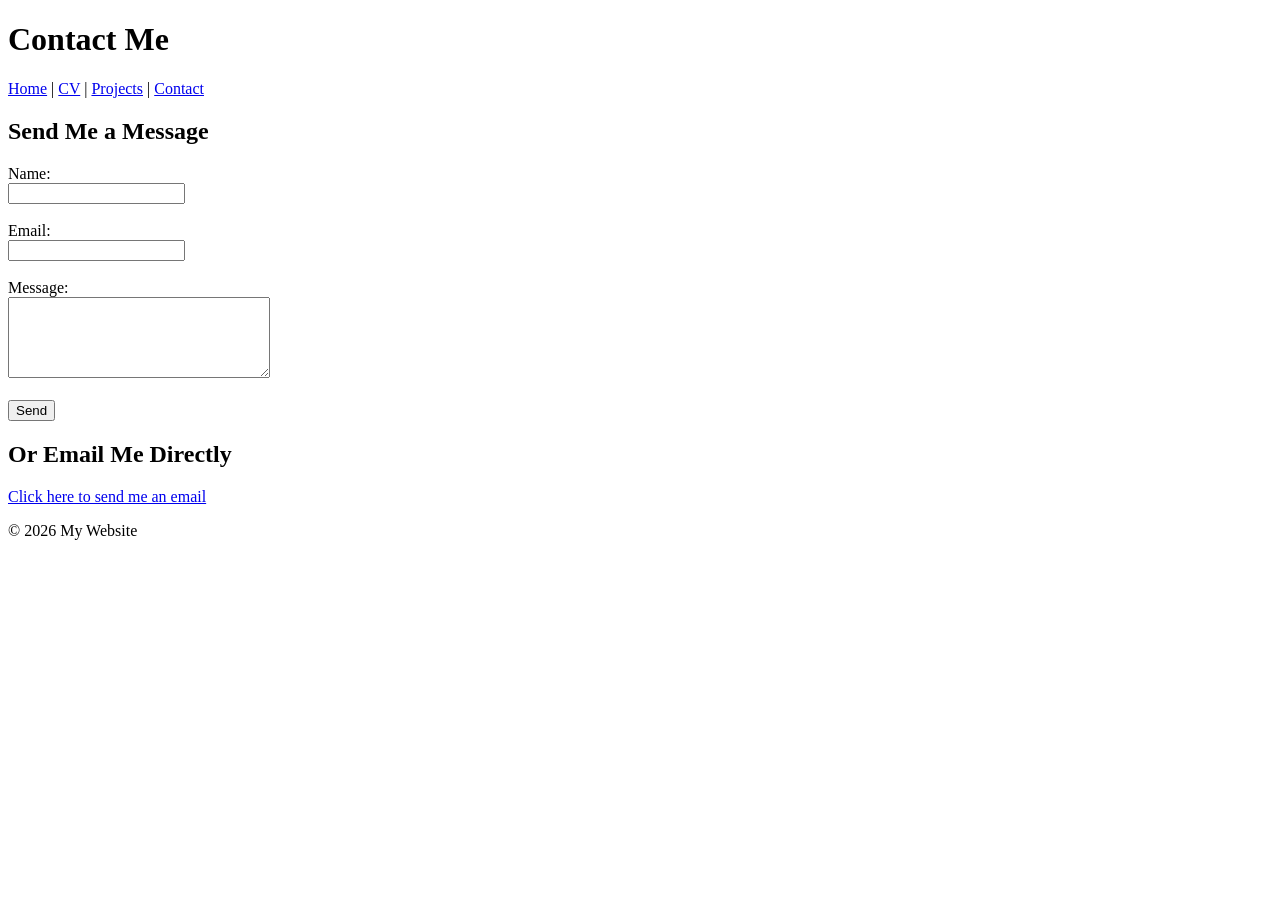
==== contact.html @ 4da1596a "Add files via upload" ====
<!DOCTYPE html>
<html lang="en">
<head>
    <meta charset="UTF-8">
    <title>Contact - My Website</title>
</head>

<body>

<header>
    <h1>Contact Me</h1>
</header>

<nav role="navigation">
    <a href="index.html">Home</a> |
    <a href="cv.html">CV</a> |
    <a href="projects.html">Projects</a> |
    <a href="contact.html">Contact</a>
</nav>

<main>

    <section>
        <h2>Send Me a Message</h2>

        <form>

            <label for="name">Name:</label><br>
            <input type="text" id="name" name="name"><br><br>

            <label for="email">Email:</label><br>
            <input type="email" id="email" name="email"><br><br>

            <label for="message">Message:</label><br>
            <textarea id="message" name="message" rows="5" cols="30"></textarea><br><br>

            <input type="submit" value="Send">

        </form>
    </section>

    <section>
        <h2>Or Email Me Directly</h2>
        <p>
            <a href="mailto:shmookh@example.com">Click here to send me an email</a>
        </p>
    </section>

</main>

<footer>
    <p>© 2026 My Website</p>
</footer>

</body>
</html>
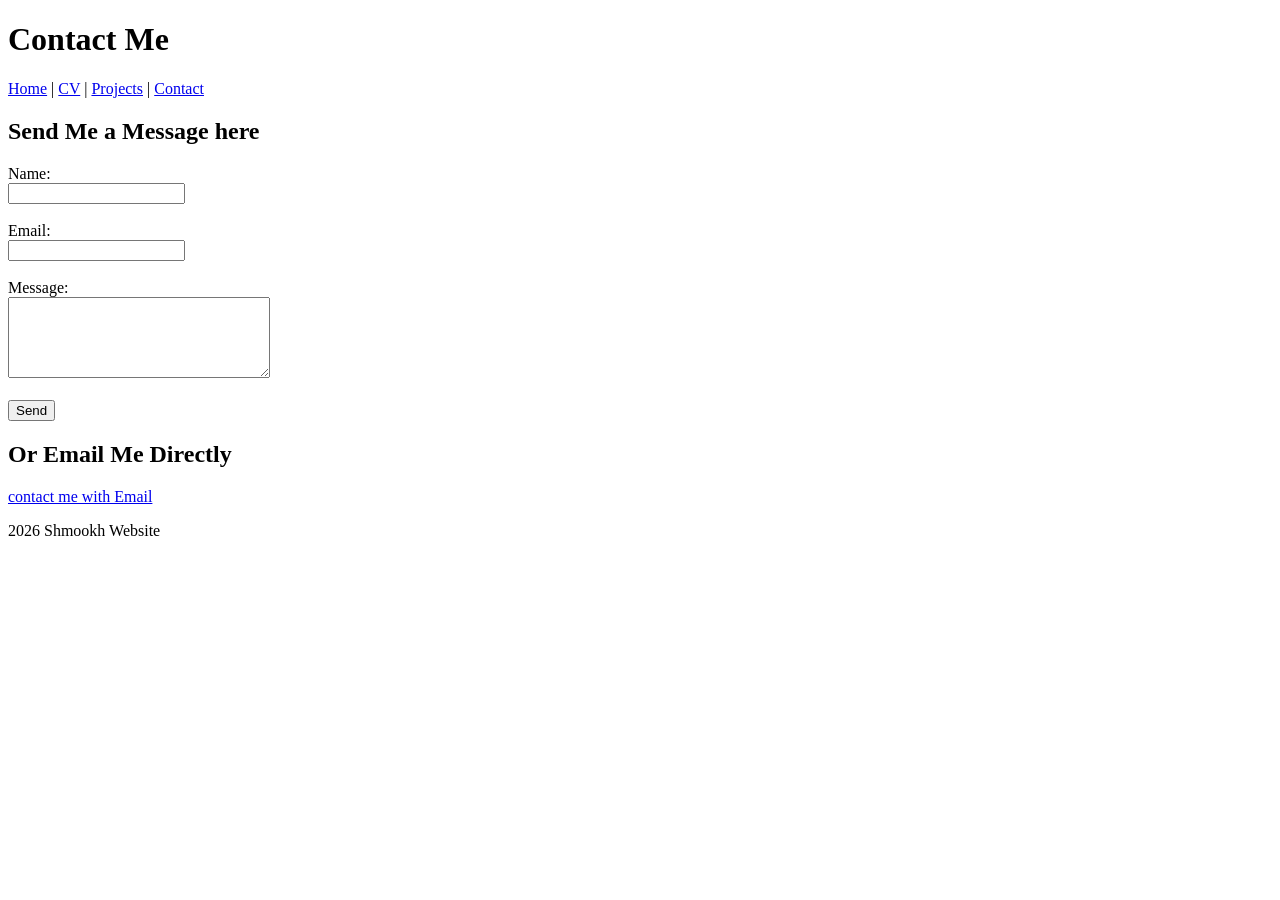
==== commit 7701d573: "updated website" ====
--- a/contact.html
+++ b/contact.html
@@ -1,56 +1,56 @@
-<!DOCTYPE html>
-<html lang="en">
-<head>
-    <meta charset="UTF-8">
-    <title>Contact - My Website</title>
-</head>
-
-<body>
-
-<header>
-    <h1>Contact Me</h1>
-</header>
-
-<nav role="navigation">
-    <a href="index.html">Home</a> |
-    <a href="cv.html">CV</a> |
-    <a href="projects.html">Projects</a> |
-    <a href="contact.html">Contact</a>
-</nav>
-
-<main>
-
-    <section>
-        <h2>Send Me a Message</h2>
-
-        <form>
-
-            <label for="name">Name:</label><br>
-            <input type="text" id="name" name="name"><br><br>
-
-            <label for="email">Email:</label><br>
-            <input type="email" id="email" name="email"><br><br>
-
-            <label for="message">Message:</label><br>
-            <textarea id="message" name="message" rows="5" cols="30"></textarea><br><br>
-
-            <input type="submit" value="Send">
-
-        </form>
-    </section>
-
-    <section>
-        <h2>Or Email Me Directly</h2>
-        <p>
-            <a href="mailto:shmookh@example.com">Click here to send me an email</a>
-        </p>
-    </section>
-
-</main>
-
-<footer>
-    <p>© 2026 My Website</p>
-</footer>
-
-</body>
+<!DOCTYPE html>
+<html lang="en">
+<head>
+    <meta charset="UTF-8">
+    <title>Contact - My Website</title>
+</head>
+
+<body>
+
+<header>
+    <h1>Contact Me</h1>
+</header>
+
+<nav role="navigation">
+    <a href="index.html">Home</a> |
+    <a href="cv.html">CV</a> |
+    <a href="projects.html">Projects</a> |
+    <a href="contact.html">Contact</a>
+</nav>
+
+<main>
+
+    <section>
+        <h2>Send Me a Message here</h2>
+
+        <form>
+
+            <label for="name">Name:</label><br>
+            <input type="text" id="name" name="name"><br><br>
+
+            <label for="email">Email:</label><br>
+            <input type="email" id="email" name="email"><br><br>
+
+            <label for="message">Message:</label><br>
+            <textarea id="message" name="message" rows="5" cols="30"></textarea><br><br>
+
+            <input type="submit" value="Send">
+
+        </form>
+    </section>
+
+    <section>
+        <h2>Or Email Me Directly</h2>
+        <p>
+            <a href="mailto:shmookhmfy2@gmail.com">contact me with Email</a>
+        </p>
+    </section>
+
+</main>
+
+<footer>
+    <p> 2026 Shmookh Website</p>
+</footer>
+
+</body>
 </html>
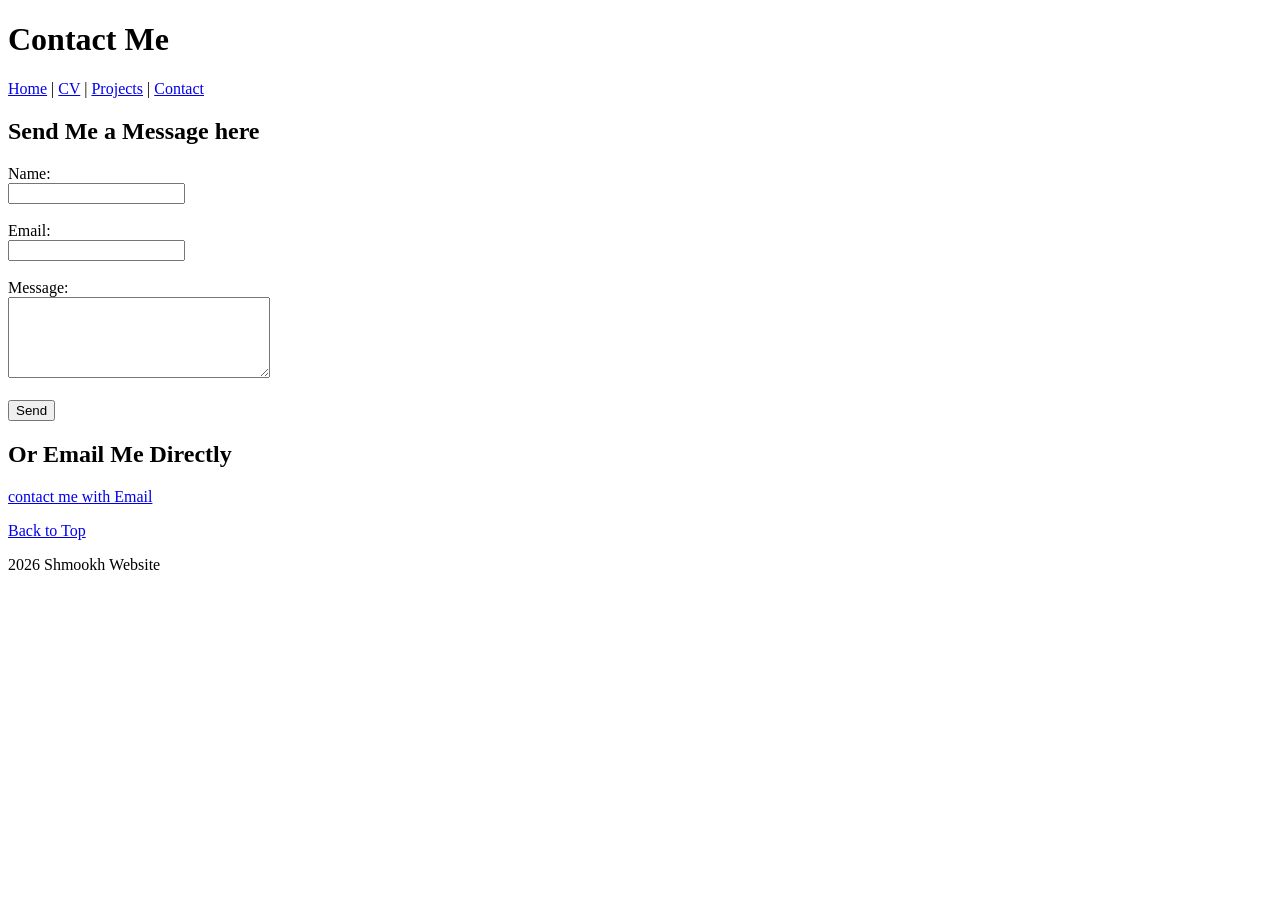
==== commit abf1723b: "update" ====
--- a/contact.html
+++ b/contact.html
@@ -5,7 +5,7 @@
     <title>Contact - My Website</title>
 </head>
 
-<body>
+<body id="top">
 
 <header>
     <h1>Contact Me</h1>
@@ -23,19 +23,17 @@
     <section>
         <h2>Send Me a Message here</h2>
 
-        <form>
-
+        <form action="#">
             <label for="name">Name:</label><br>
-            <input type="text" id="name" name="name"><br><br>
+            <input type="text" id="name" name="name" required><br><br>
 
             <label for="email">Email:</label><br>
-            <input type="email" id="email" name="email"><br><br>
+            <input type="email" id="email" name="email" required><br><br>
 
             <label for="message">Message:</label><br>
-            <textarea id="message" name="message" rows="5" cols="30"></textarea><br><br>
+            <textarea id="message" name="message" rows="5" cols="30" required></textarea><br><br>
 
             <input type="submit" value="Send">
-
         </form>
     </section>
 
@@ -46,6 +44,10 @@
         </p>
     </section>
 
+    <p>
+        <a href="#top">Back to Top</a>
+    </p>
+
 </main>
 
 <footer>
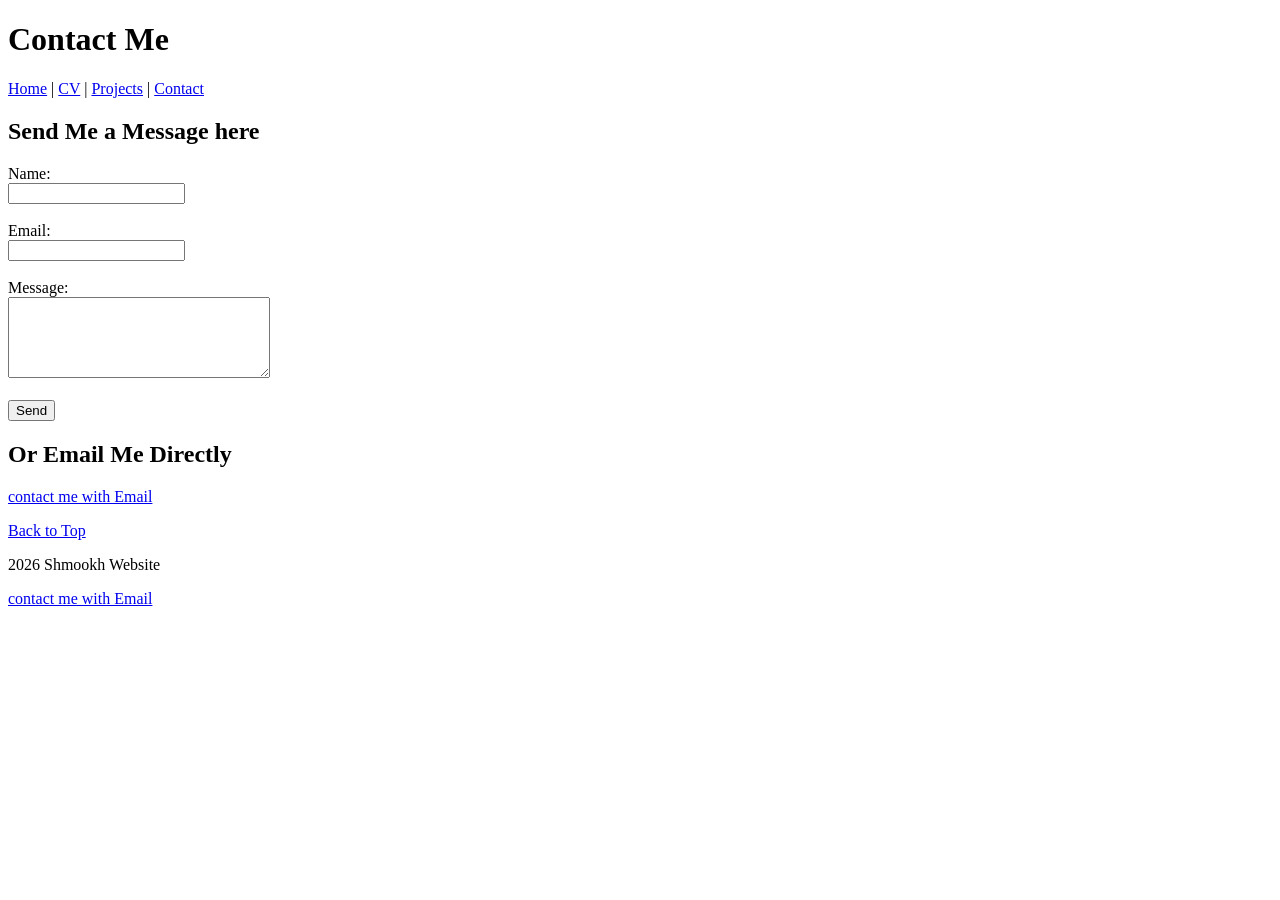
==== commit 5831ac6a: "update" ====
--- a/contact.html
+++ b/contact.html
@@ -52,6 +52,9 @@
 
 <footer>
     <p> 2026 Shmookh Website</p>
+    <p>
+        <a href="mailto:shmookhmfy2@gmail.com">contact me with Email</a>
+     </p>
 </footer>
 
 </body>
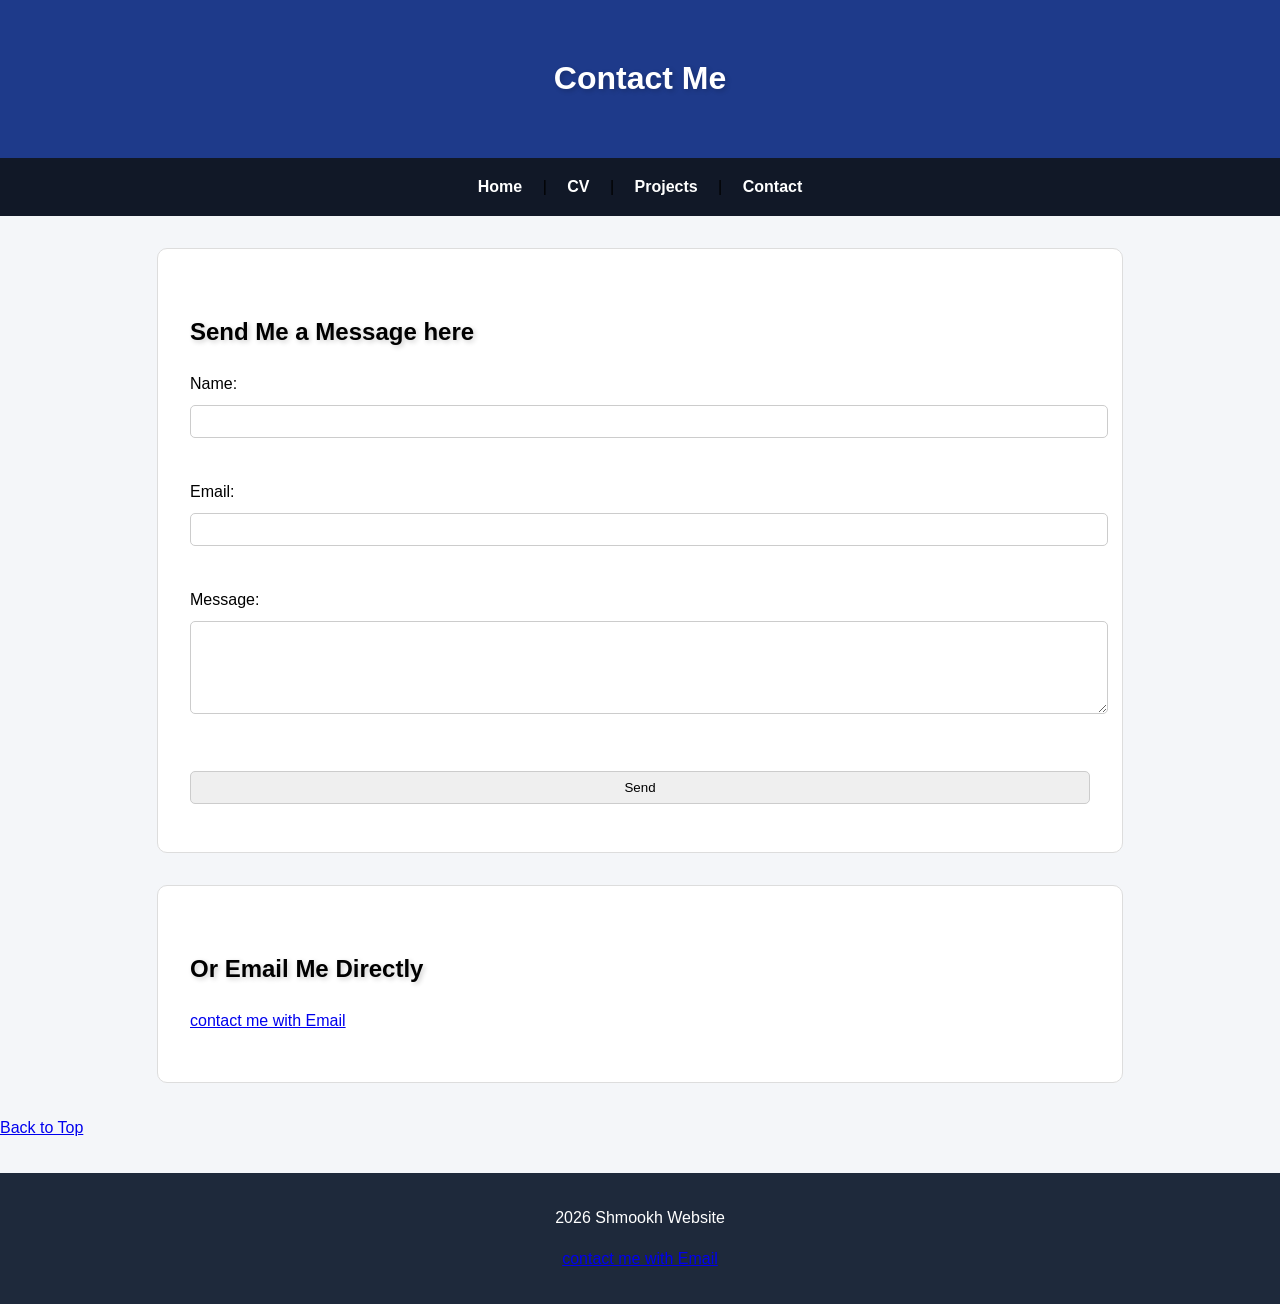
==== commit af8a4630: "HW3 CSS" ====
--- a/contact.html
+++ b/contact.html
@@ -3,6 +3,7 @@
 <head>
     <meta charset="UTF-8">
     <title>Contact - My Website</title>
+    <link rel="stylesheet" href="styles.css">
 </head>
 
 <body id="top">
--- a/styles.css
+++ b/styles.css
@@ -0,0 +1,100 @@
+/* ========== General Styling ========== */
+
+body {
+    font-family: Arial, Helvetica, sans-serif;
+    margin: 0;
+    padding: 0;
+    background-color: #f4f6f9;
+    line-height: 1.6;
+}
+
+/* ========== Header ========== */
+
+header {
+    background-color: #1e3a8a;
+    color: white;
+    padding: 2rem;
+    text-align: center;
+}
+
+h1, h2 {
+    text-shadow: 2px 2px 5px rgba(0,0,0,0.2);
+}
+
+h2 {
+    margin-top: 2rem;
+}
+
+/* ========== Navigation ========== */
+
+nav {
+    background-color: #111827;
+    padding: 1rem;
+    text-align: center;
+}
+
+nav a {
+    color: white;
+    text-decoration: none;
+    margin: 0 1rem;
+    font-weight: bold;
+}
+
+nav a:hover {
+    color: #38bdf8;
+}
+
+/* ========== Sections ========== */
+
+section, article {
+    background: white;
+    margin: 2rem;
+    padding: 2rem;
+    border-radius: 10px;
+    border: 1px solid #ddd;
+}
+
+/* ========== Lists ========== */
+
+ul {
+    list-style-type: square;
+    list-style-position: inside;
+}
+
+ol {
+    list-style-type: upper-roman;
+    list-style-position: inside;
+}
+
+/* ========== Form ========== */
+
+form {
+    margin-top: 1rem;
+}
+
+input, textarea {
+    width: 100%;
+    padding: 0.5rem;
+    margin-top: 0.5rem;
+    margin-bottom: 1rem;
+    border: 1px solid #ccc;
+    border-radius: 5px;
+}
+
+/* ========== Footer ========== */
+
+footer {
+    background-color: #1e293b;
+    color: white;
+    text-align: center;
+    padding: 1rem;
+    margin-top: 2rem;
+}
+
+/* ========== Responsive Units ========== */
+
+section {
+    width: 80%;
+    max-width: 900px;
+    margin: 2rem auto;
+}
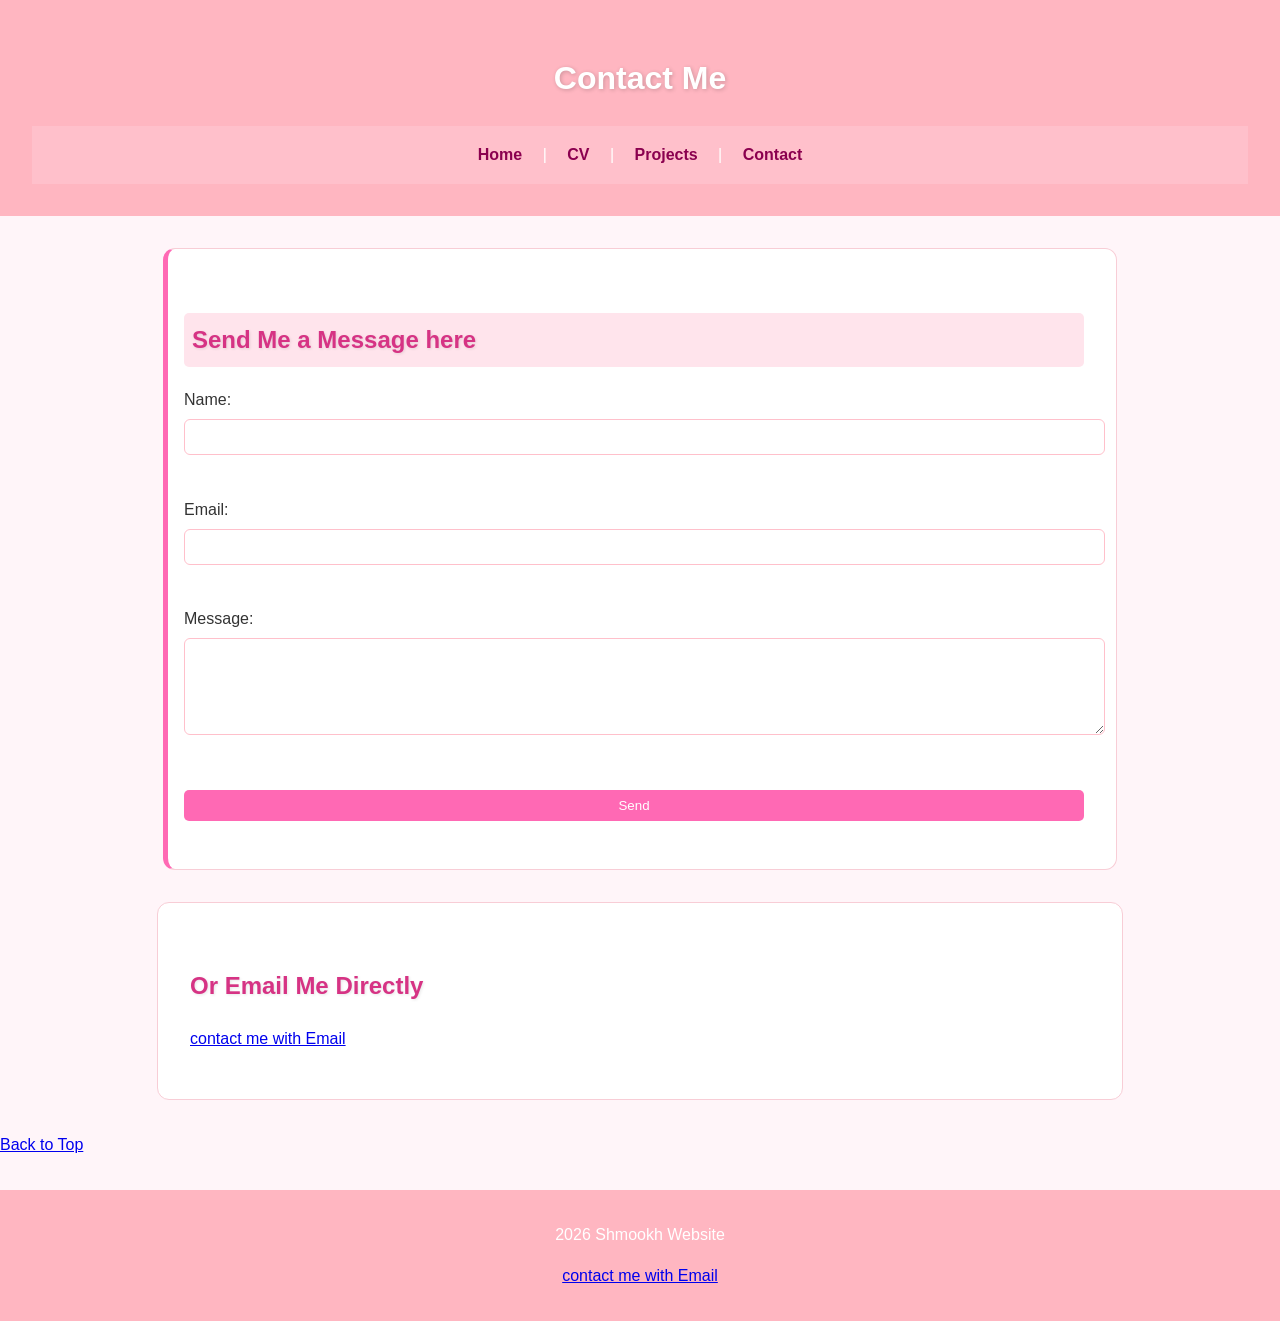
==== commit d1d32504: "update css and html" ====
--- a/contact.html
+++ b/contact.html
@@ -10,7 +10,6 @@
 
 <header>
     <h1>Contact Me</h1>
-</header>
 
 <nav role="navigation">
     <a href="index.html">Home</a> |
@@ -19,10 +18,15 @@
     <a href="contact.html">Contact</a>
 </nav>
 
+
+</header>
+
+
+
 <main>
 
-    <section>
-        <h2>Send Me a Message here</h2>
+    <section id="intro">
+        <h2 class="highlight">Send Me a Message here</h2>
 
         <form action="#">
             <label for="name">Name:</label><br>
@@ -34,7 +38,7 @@
             <label for="message">Message:</label><br>
             <textarea id="message" name="message" rows="5" cols="30" required></textarea><br><br>
 
-            <input type="submit" value="Send">
+            <input type="submit" value="Send" class="highlight">
         </form>
     </section>
 
--- a/styles.css
+++ b/styles.css
@@ -1,63 +1,81 @@
-/* ========== General Styling ========== */
+/* 
+   General Styling
+ */
 
 body {
-    font-family: Arial, Helvetica, sans-serif;
+    font-family: "Segoe UI", Arial, sans-serif;
     margin: 0;
     padding: 0;
-    background-color: #f4f6f9;
+    background-color: #fff5f9;
+    color: #333;
     line-height: 1.6;
 }
 
-/* ========== Header ========== */
+/* 
+   Header
+ */
 
 header {
-    background-color: #1e3a8a;
+    background-color: #ffb6c1;
     color: white;
+    text-align: center;
     padding: 2rem;
-    text-align: center;
+    min-height: 100px;
 }
 
-h1, h2 {
-    text-shadow: 2px 2px 5px rgba(0,0,0,0.2);
+h1 {
+    font-size: 2rem;
+    text-transform: capitalize;
+    text-shadow: 1px 1px 4px rgba(0,0,0,0.2);
 }
 
 h2 {
+    color: #d63384;
     margin-top: 2rem;
+    text-shadow: 1px 1px 3px rgba(0,0,0,0.1);
 }
 
-/* ========== Navigation ========== */
+/* 
+   Navigation Styling
+ */
 
 nav {
-    background-color: #111827;
+    background-color: #ffc0cb;
     padding: 1rem;
     text-align: center;
 }
 
 nav a {
-    color: white;
     text-decoration: none;
+    color: #8b004f;
     margin: 0 1rem;
     font-weight: bold;
 }
 
 nav a:hover {
-    color: #38bdf8;
+    color: white;
 }
 
-/* ========== Sections ========== */
+/*
+   Sections & Layout (Box Model)
+ */
 
 section, article {
-    background: white;
-    margin: 2rem;
+    background-color: white;
+    margin: 2rem auto;
     padding: 2rem;
-    border-radius: 10px;
-    border: 1px solid #ddd;
+    border-radius: 12px;
+    border: 1px solid #f8cdd6;
+    width: 80%;
+    max-width: 900px;
 }
 
-/* ========== Lists ========== */
+/* 
+   Lists Styling
+ */
 
 ul {
-    list-style-type: square;
+    list-style-type: circle;
     list-style-position: inside;
 }
 
@@ -66,35 +84,86 @@
     list-style-position: inside;
 }
 
-/* ========== Form ========== */
-
-form {
+dl {
     margin-top: 1rem;
 }
 
+/* 
+   Forms
+ */
+
 input, textarea {
     width: 100%;
-    padding: 0.5rem;
-    margin-top: 0.5rem;
+    padding: 0.6rem;
+    margin-top: 0.4rem;
     margin-bottom: 1rem;
-    border: 1px solid #ccc;
-    border-radius: 5px;
+    border: 1px solid #ffc0cb;
+    border-radius: 6px;
 }
 
-/* ========== Footer ========== */
+input[type="submit"] {
+    background-color: #ff69b4;
+    color: white;
+    border: none;
+    cursor: pointer;
+    transition: 0.3s;
+}
+
+input[type="submit"]:hover {
+    background-color: #d63384;
+}
+
+/* 
+   Images
+ */
+
+img {
+    border-radius: 10px;
+    margin-top: 1rem;
+}
+
+/* 
+   Footer
+ */
 
 footer {
-    background-color: #1e293b;
+    background-color: #ffb6c1;
     color: white;
     text-align: center;
     padding: 1rem;
     margin-top: 2rem;
 }
 
-/* ========== Responsive Units ========== */
+/* 
+   Responsive Units
+*/
 
-section {
-    width: 80%;
-    max-width: 900px;
-    margin: 2rem auto;
-}+@media (max-width: 768px) {
+    section, article {
+        width: 95%;
+        padding: 1rem;
+    }
+}
+
+
+/* 
+   Class Example 
+ */
+
+.highlight {
+    background-color: #ffe4ec;
+    padding: 0.5rem;
+    border-radius: 5px;
+}
+
+
+/* 
+   ID Example 
+ */
+
+#intro {
+    border-left: 5px solid #ff69b4;
+    padding-left: 1rem;
+}
+
+
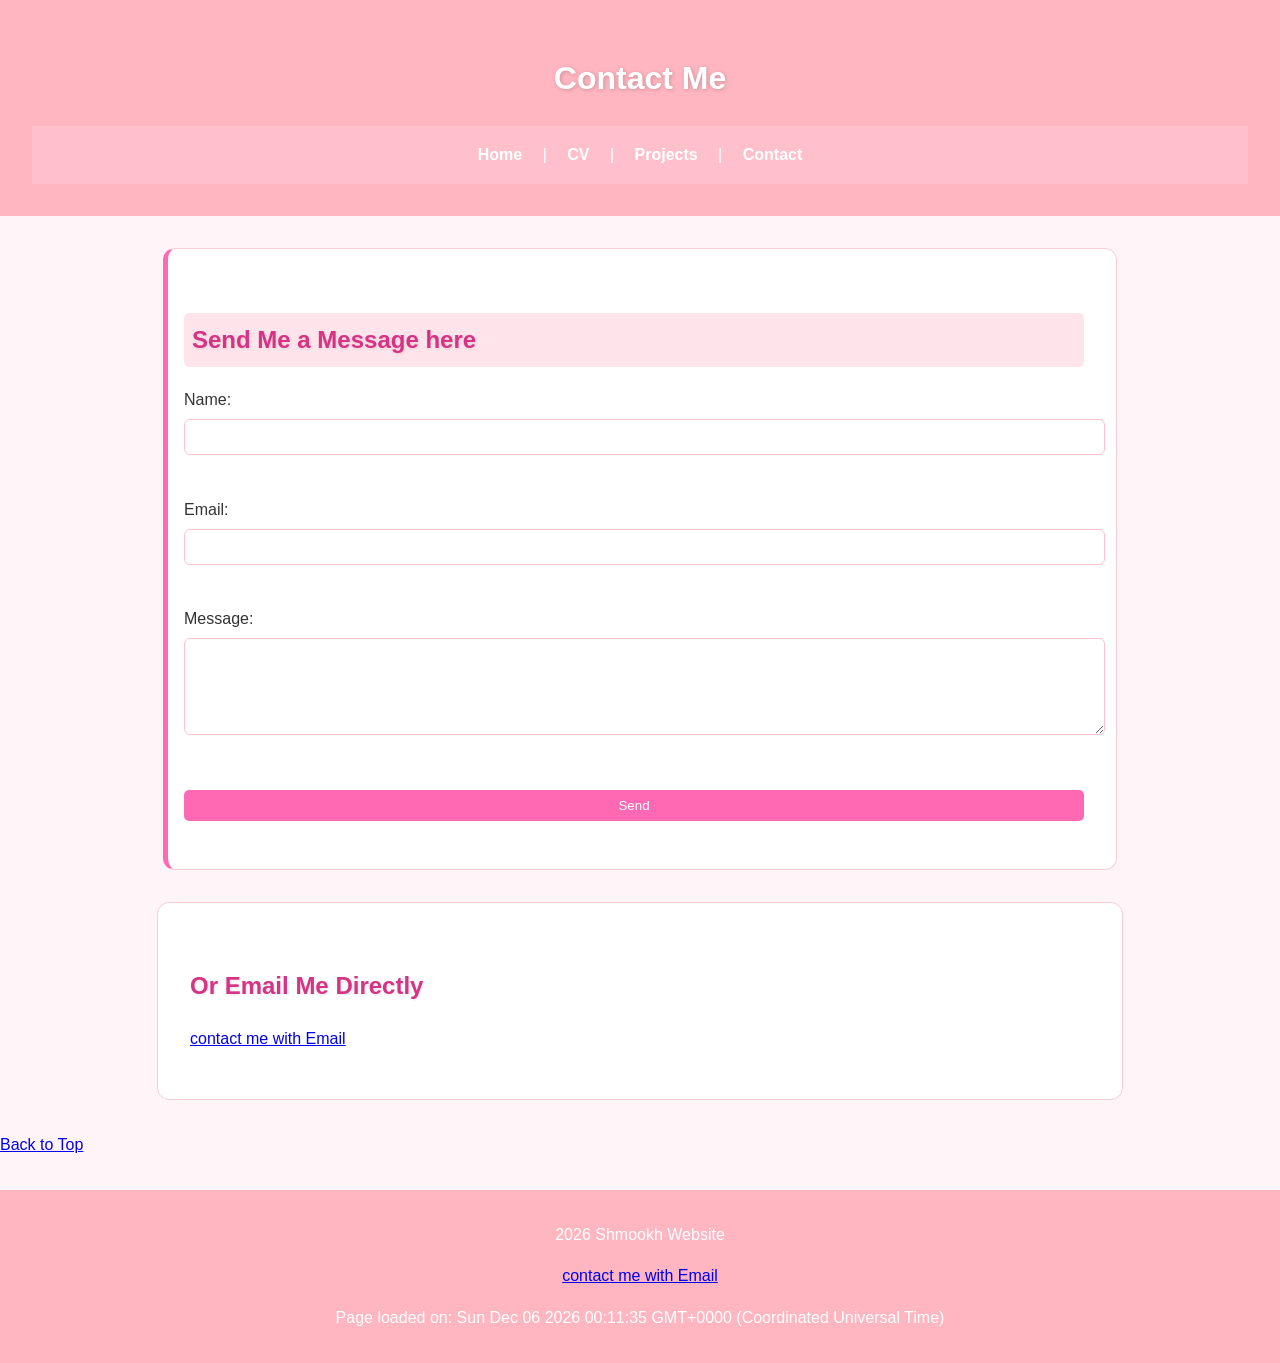
==== commit 94025c9c: "Final update: JS working + fixes" ====
--- a/contact.html
+++ b/contact.html
@@ -18,17 +18,14 @@
     <a href="contact.html">Contact</a>
 </nav>
 
-
 </header>
-
-
 
 <main>
 
     <section id="intro">
         <h2 class="highlight">Send Me a Message here</h2>
 
-        <form action="#">
+        <form onsubmit="return validateForm()">
             <label for="name">Name:</label><br>
             <input type="text" id="name" name="name" required><br><br>
 
@@ -62,5 +59,8 @@
      </p>
 </footer>
 
+<!-- هذا أهم تعديل -->
+<script src="scripts.js"></script>
+
 </body>
 </html>
--- a/styles.css
+++ b/styles.css
@@ -4,6 +4,7 @@
 
 body {
     font-family: "Segoe UI", Arial, sans-serif;
+     font-size: 1rem;
     margin: 0;
     padding: 0;
     background-color: #fff5f9;
@@ -53,6 +54,10 @@
 }
 
 nav a:hover {
+    color: white;
+}
+
+header a {
     color: white;
 }
 
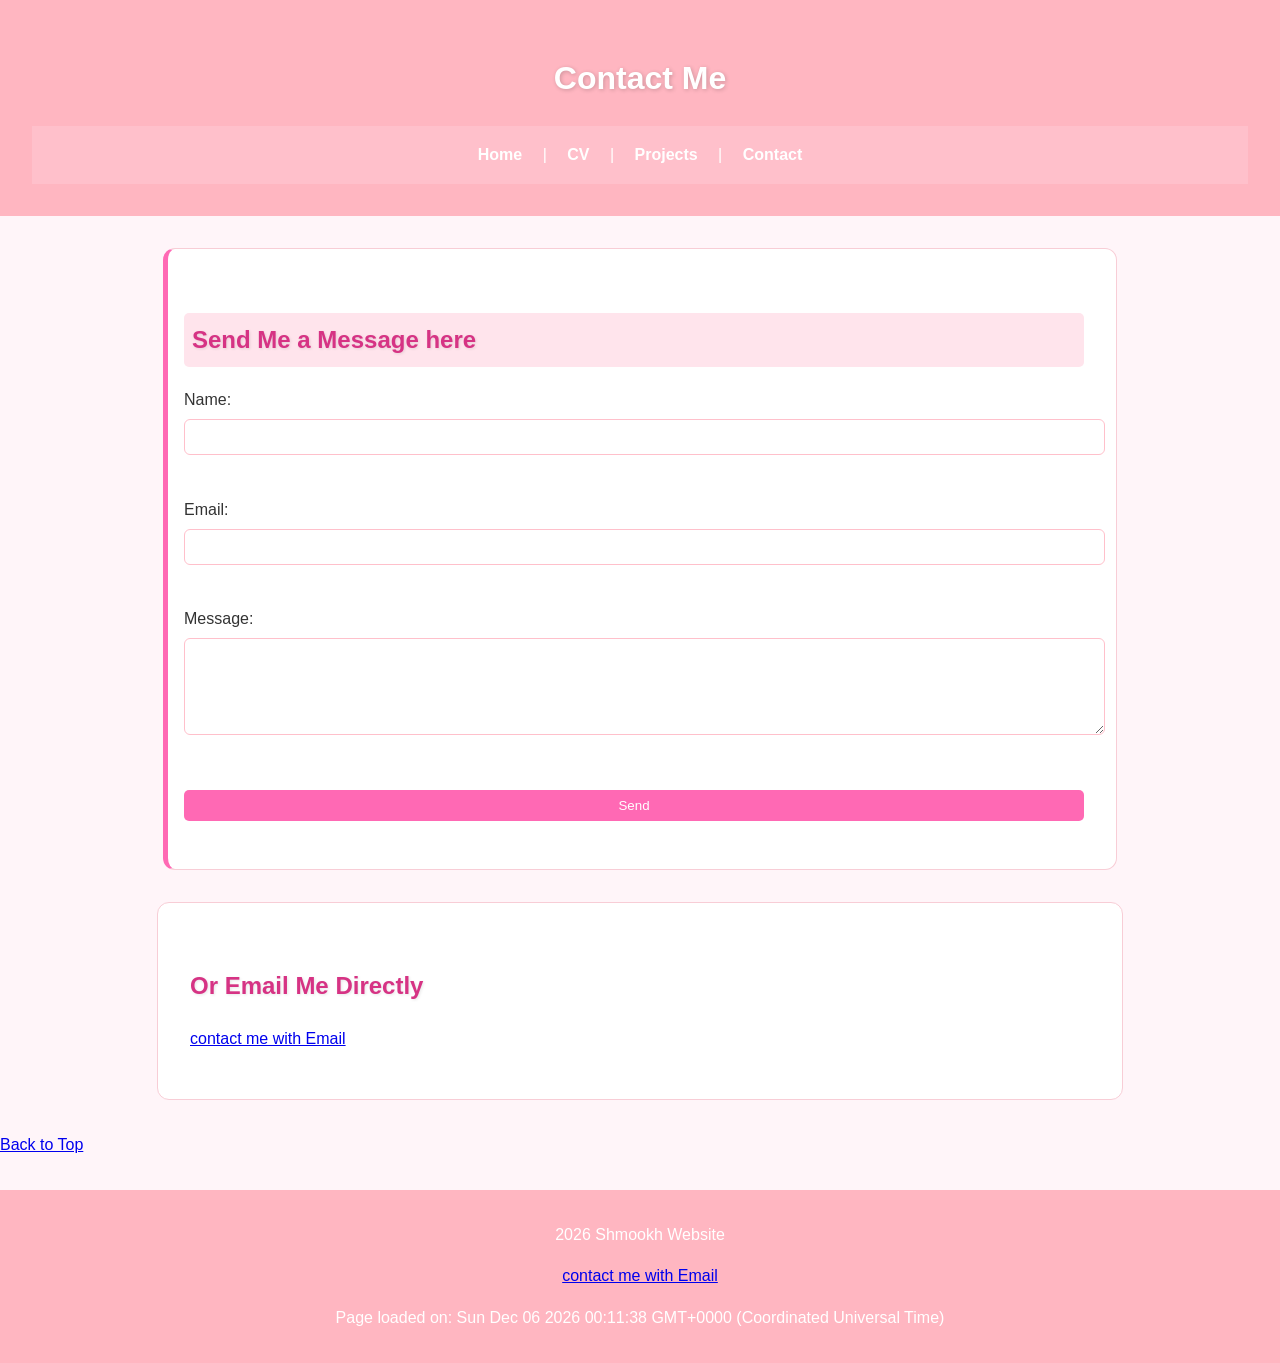
==== commit 90ad05b9: "Update contact.html" ====
--- a/contact.html
+++ b/contact.html
@@ -59,8 +59,7 @@
      </p>
 </footer>
 
-<!-- هذا أهم تعديل -->
 <script src="scripts.js"></script>
 
 </body>
-</html>+</html>
